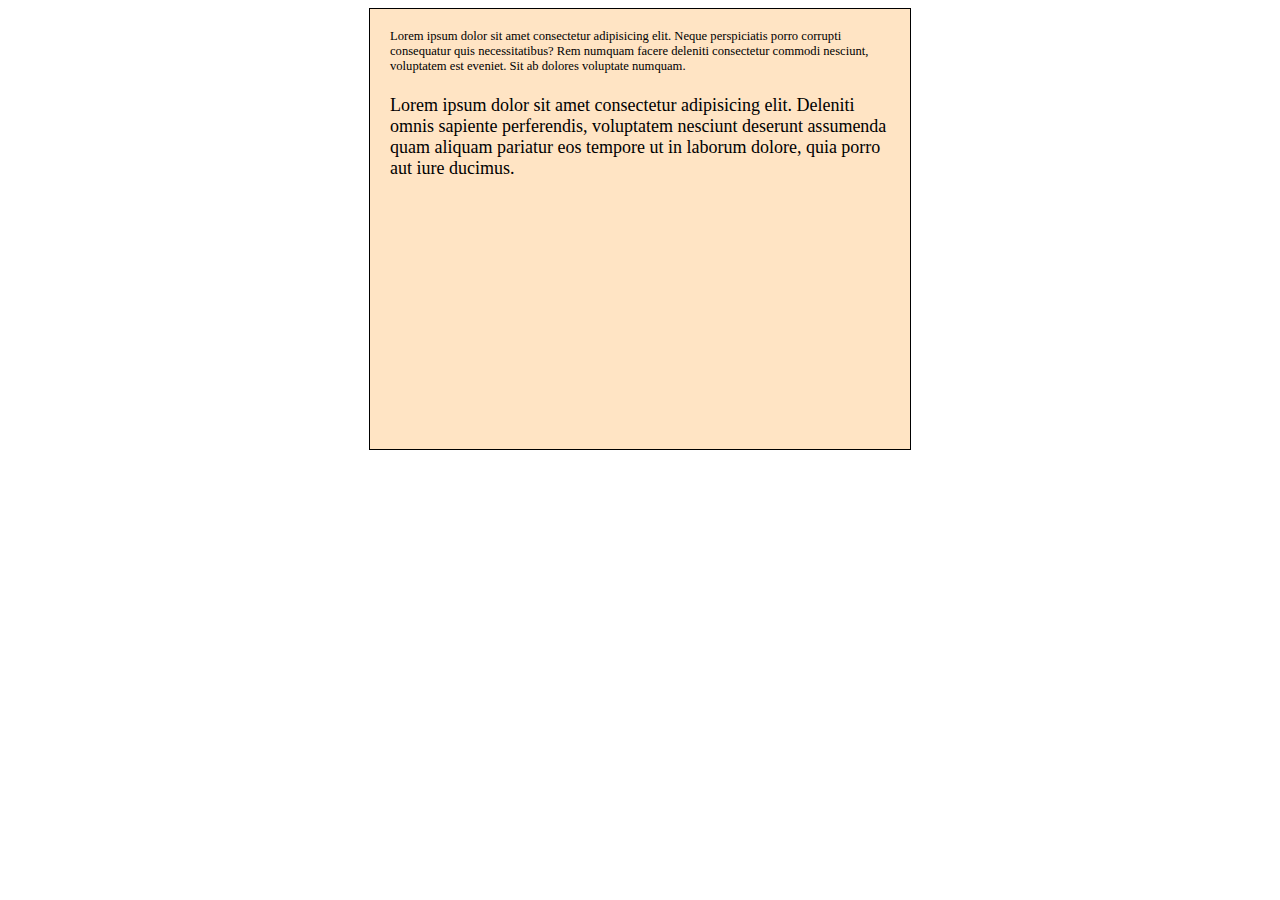
==== cssTest.html @ 92b27341 "Add style css and cssTest file" ====
<!DOCTYPE html>
<html lang="en">

<head>
    <meta charset="UTF-8">
    <meta http-equiv="X-UA-Compatible" content="IE=edge">
    <meta name="viewport" content="width=device-width, initial-scale=1.0">
    <title>Document</title>
    <link rel="stylesheet" href="style.css">
</head>

<body>
    <div class="container">
        <div class="small_text">Lorem ipsum dolor sit amet consectetur adipisicing elit. Neque perspiciatis porro
            corrupti consequatur quis necessitatibus? Rem numquam facere deleniti consectetur commodi nesciunt,
            voluptatem est eveniet. Sit ab dolores voluptate numquam.
        </div><br>
        <div>Lorem ipsum dolor sit amet consectetur adipisicing elit. Deleniti omnis sapiente perferendis, voluptatem
            nesciunt deserunt assumenda quam aliquam pariatur eos tempore ut in laborum dolore, quia porro aut iure
            ducimus.
        </div>
    </div>
  
</body>

</html>
---- style.css ----
html{
    font-size: 18px;
}
.small_text{
 font-size: 0.7rem;
}
.container{
    border: 1px solid black;
    background-color: bisque;
    max-width: 500px;
    min-height: 400px;
    margin-left: auto;
    margin-right: auto;
    padding: 20px;
}
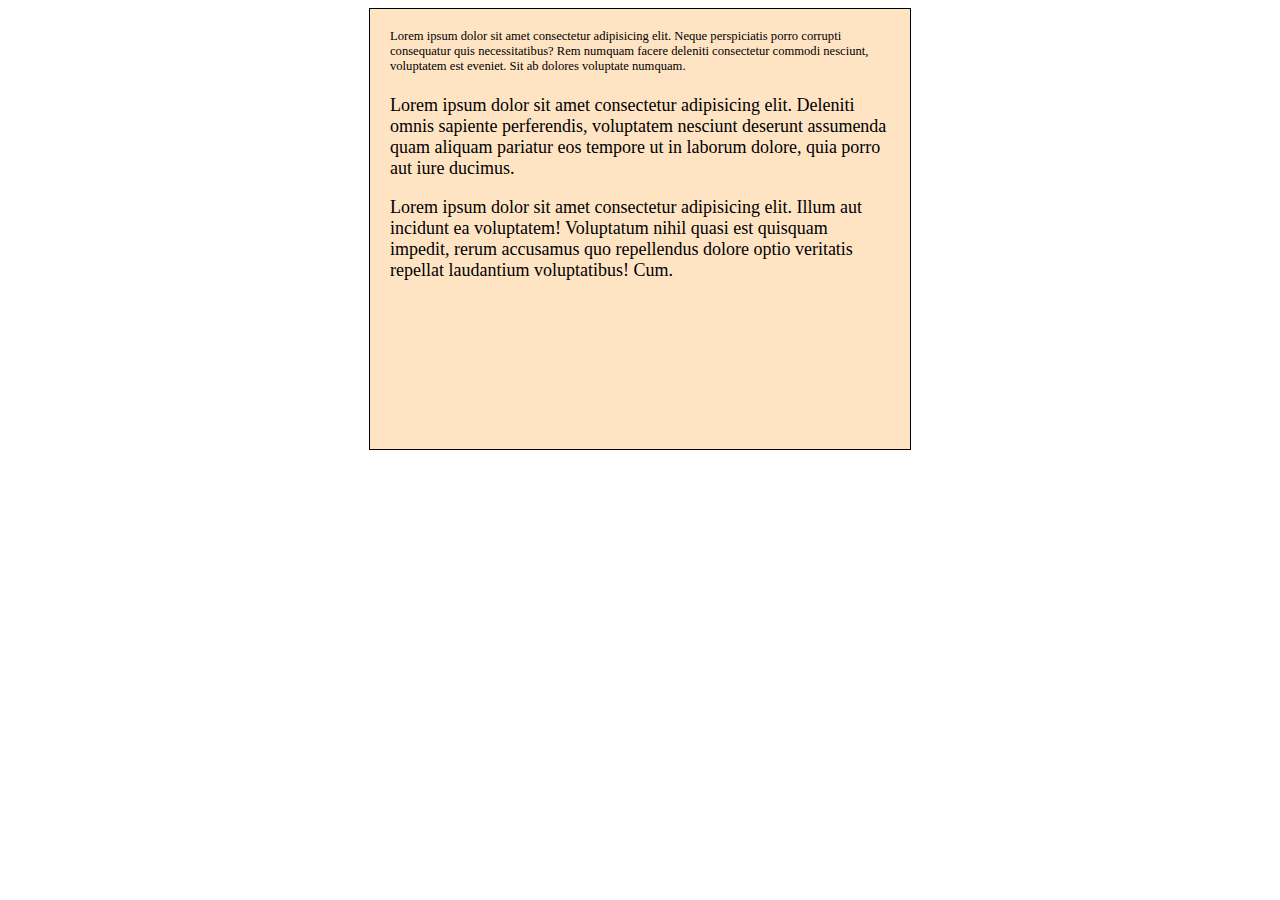
==== commit 0c900362: "Update cssTest.html" ====
--- a/cssTest.html
+++ b/cssTest.html
@@ -19,6 +19,7 @@
             nesciunt deserunt assumenda quam aliquam pariatur eos tempore ut in laborum dolore, quia porro aut iure
             ducimus.
         </div>
+        <p>Lorem ipsum dolor sit amet consectetur adipisicing elit. Illum aut incidunt ea voluptatem! Voluptatum nihil quasi est quisquam impedit, rerum accusamus quo repellendus dolore optio veritatis repellat laudantium voluptatibus! Cum.</p>
     </div>
   
 </body>
